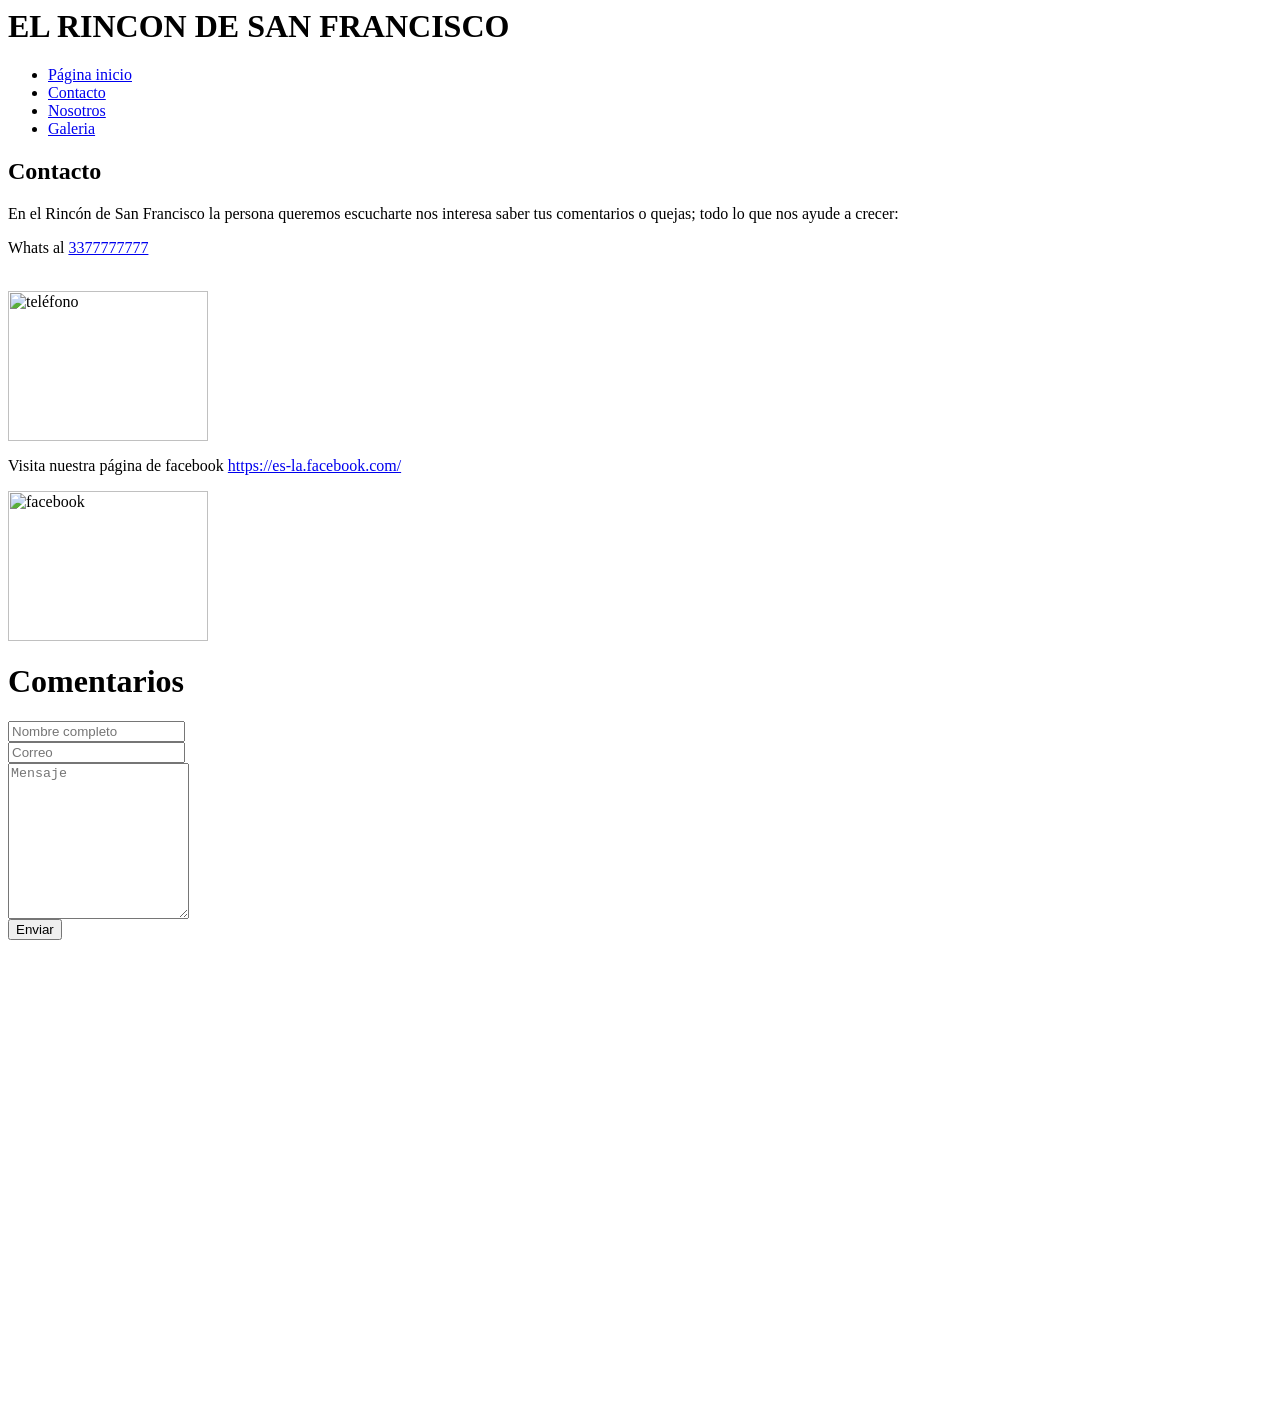
==== Contacto.html @ 72b5d921 "Add files via upload" ====
<html>
   <head>
      <title>Contacto</title>
      <link rel="stylesheet" href="Estilocontacto.css">
   </head>
   <body>
      <div id="encabezado">
         <h1>EL RINCON DE SAN FRANCISCO</h1>
         <ul class="navbar">
           <li><a href="index.html">Página inicio</a>
           <li><a href="contacto.html">Contacto</a>
           <li><a href="nosotros.html">Nosotros</a>
           <li><a href="galeria.html">Galeria</a>
         </ul>
      </div>
   <div id="pagina">
    <div id="columna_principal">
    <h2>Contacto</h2>
     <p>En el Rincón de San Francisco la persona queremos escucharte nos interesa saber tus comentarios o quejas; todo lo que nos ayude a crecer:</p>
     <p>Whats al <a href="https://api.whatsapp.com/send/?phone=%2B5213377777777&text=Hola &type=phone_number&app_absent=0">3377777777 </a></p><br>
       <img src="telefono.png" width="200" height="150" alt="teléfono" />
     <p>Visita nuestra página de facebook <a href="https://es-la.facebook.com/">https://es-la.facebook.com/</a></p>
       <img src="facebook.png" width="200" height="150" alt="facebook" />
     <div class="container">
  	<h1>Comentarios</h1>
  	<form action="https://formsubmit.co/migueldelgadocb10@gmail.com" method="POST">
    		<div class="form-group">
      			<div class="form-row">
        			<div class="col">
          				<input type="text" name="name" class="form-control" placeholder="Nombre completo" required>
        			</div>
        			<div class="col">
          				<input type="email" name="email" class="form-control" placeholder="Correo" required>
        			</div>
      			</div>
    		</div>
    		<div class="form-group">
      			<textarea placeholder="Mensaje" class="form-control" name="message" rows="10" required></textarea>
    		</div>
    			<button type="submit" class="btn btn-lg btn-dark btn-block">Enviar</button>
  	</form>
    </div>

<iframe src="https://www.google.com/maps/embed?pb=!1m18!1m12!1m3!1d3731.9804739015067!2d-103.33163332570312!3d20.711017498617945!2m3!1f0!2f0!3f0!3m2!1i1024!2i768!4f13.1!3m3!1m2!1s0x8428b1b377eed367%3A0xe0db718c830dbd5d!2sSierra%20de%20Tecu%C3%A1n%202165%2C%20San%20El%C3%ADas%2C%2044240%20Guadalajara%2C%20Jal.!5e0!3m2!1ses-419!2smx!4v1780071912493!5m2!1ses-419!2smx" width="600" height="450" style="border:0;" allowfullscreen="" loading="lazy" referrerpolicy="no-referrer-when-downgrade"></iframe>
  
  
  </body>
</html>
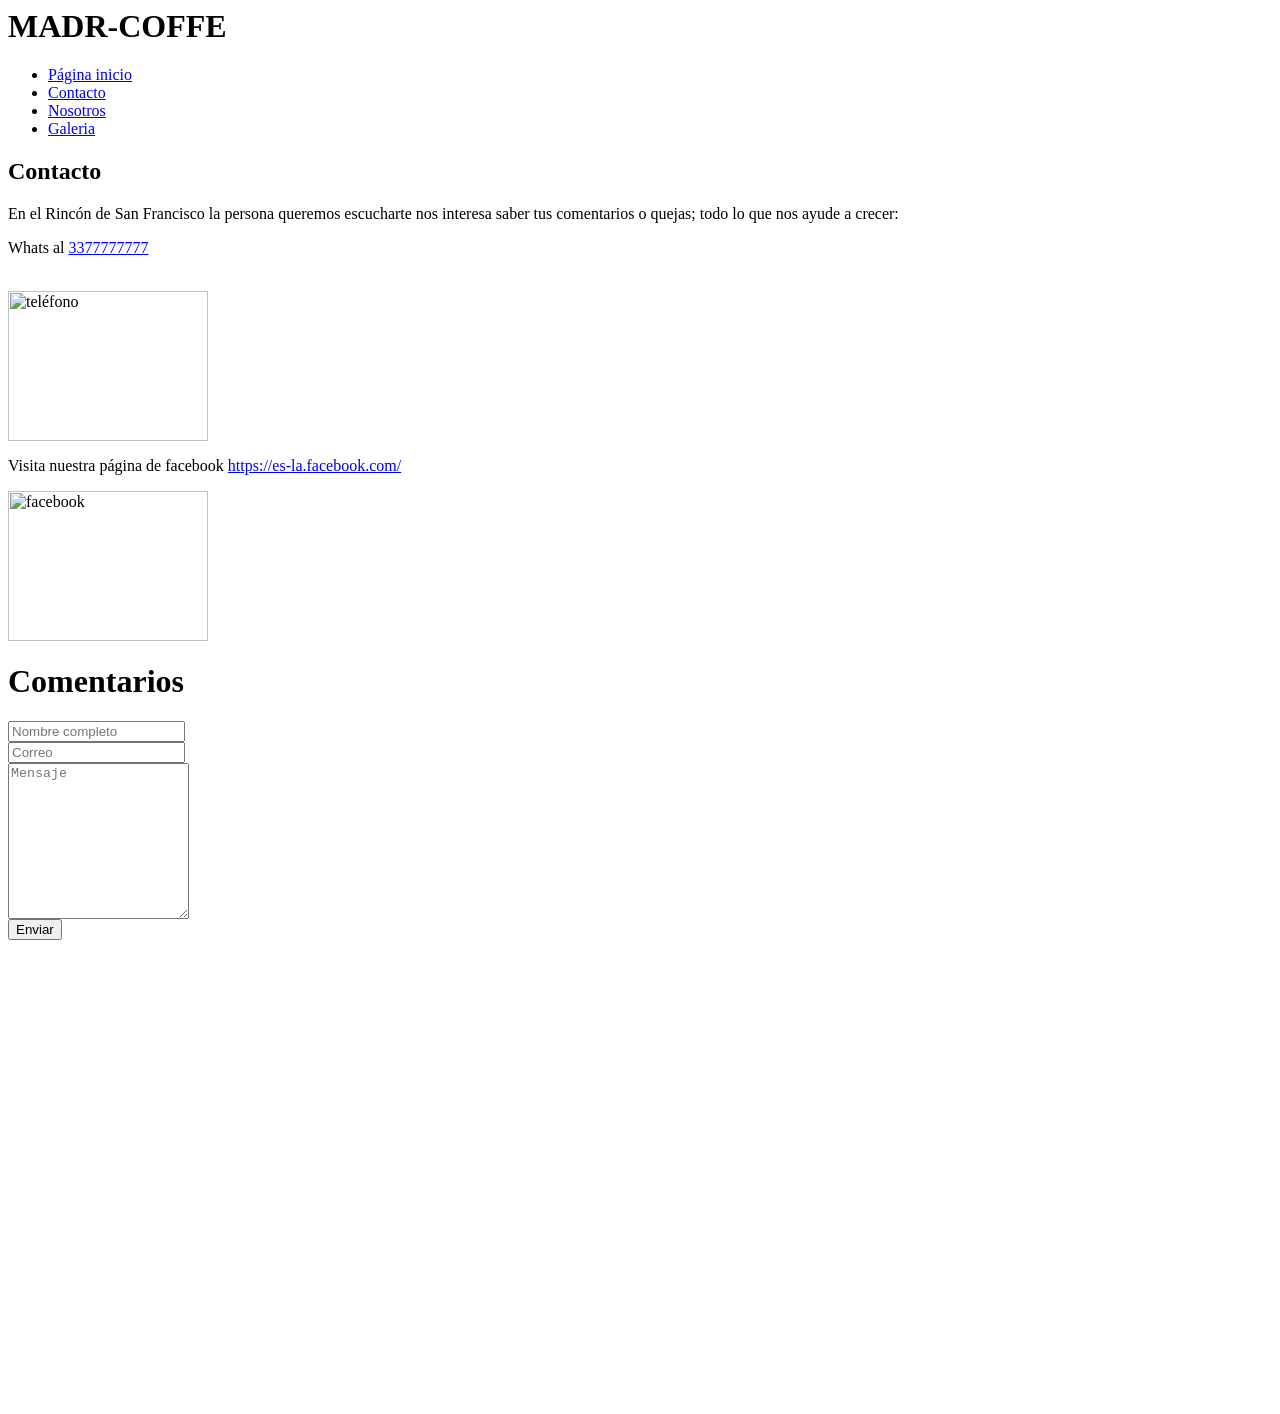
==== commit 5da608c8: "Update Contacto.html" ====
--- a/Contacto.html
+++ b/Contacto.html
@@ -5,7 +5,7 @@
    </head>
    <body>
       <div id="encabezado">
-         <h1>EL RINCON DE SAN FRANCISCO</h1>
+         <h1>MADR-COFFE</h1>
          <ul class="navbar">
            <li><a href="index.html">Página inicio</a>
            <li><a href="contacto.html">Contacto</a>
@@ -46,4 +46,4 @@
   
   </body>
 </html>
- + 
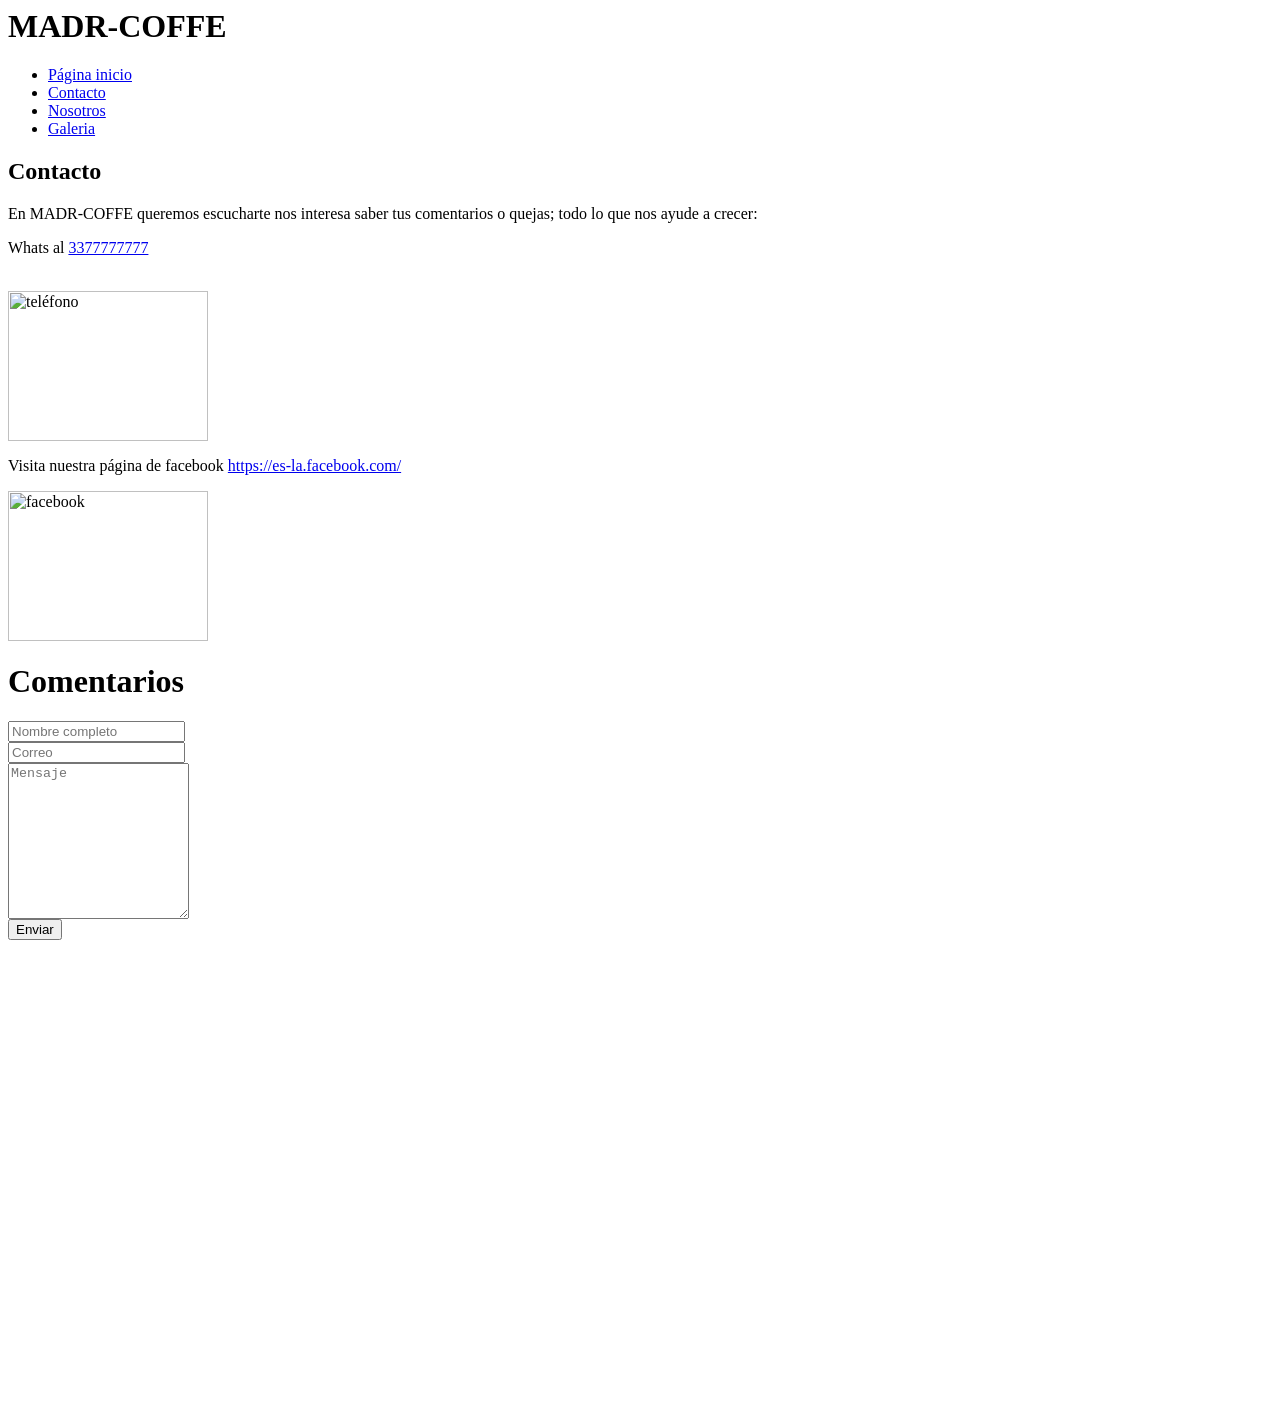
==== commit cc0ce90b: "Update Contacto.html" ====
--- a/Contacto.html
+++ b/Contacto.html
@@ -16,7 +16,7 @@
    <div id="pagina">
     <div id="columna_principal">
     <h2>Contacto</h2>
-     <p>En el Rincón de San Francisco la persona queremos escucharte nos interesa saber tus comentarios o quejas; todo lo que nos ayude a crecer:</p>
+     <p>En MADR-COFFE queremos escucharte nos interesa saber tus comentarios o quejas; todo lo que nos ayude a crecer:</p>
      <p>Whats al <a href="https://api.whatsapp.com/send/?phone=%2B5213377777777&text=Hola &type=phone_number&app_absent=0">3377777777 </a></p><br>
        <img src="telefono.png" width="200" height="150" alt="teléfono" />
      <p>Visita nuestra página de facebook <a href="https://es-la.facebook.com/">https://es-la.facebook.com/</a></p>
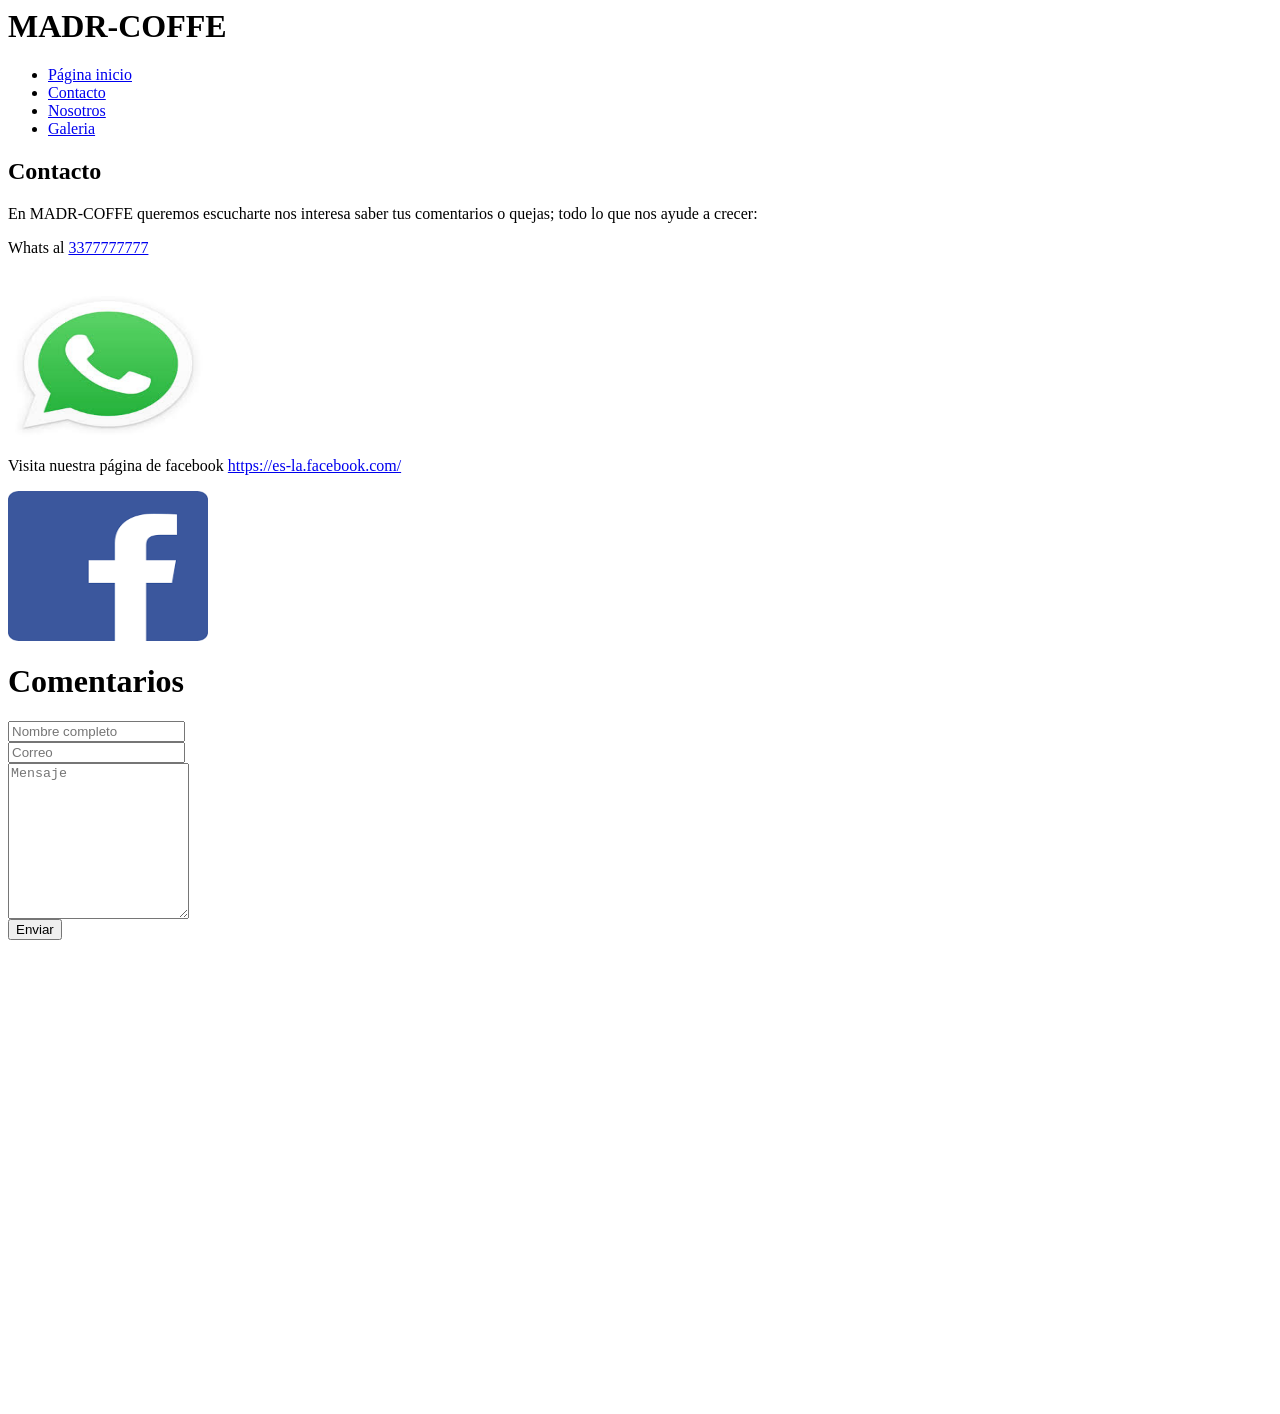
==== commit fc9b4de0: "Update Contacto.html" ====
--- a/Contacto.html
+++ b/Contacto.html
@@ -18,12 +18,12 @@
     <h2>Contacto</h2>
      <p>En MADR-COFFE queremos escucharte nos interesa saber tus comentarios o quejas; todo lo que nos ayude a crecer:</p>
      <p>Whats al <a href="https://api.whatsapp.com/send/?phone=%2B5213377777777&text=Hola &type=phone_number&app_absent=0">3377777777 </a></p><br>
-       <img src="telefono.png" width="200" height="150" alt="teléfono" />
+       <img src="whats.jpg" width="200" height="150" alt="teléfono" />
      <p>Visita nuestra página de facebook <a href="https://es-la.facebook.com/">https://es-la.facebook.com/</a></p>
        <img src="facebook.png" width="200" height="150" alt="facebook" />
      <div class="container">
   	<h1>Comentarios</h1>
-  	<form action="https://formsubmit.co/migueldelgadocb10@gmail.com" method="POST">
+  	<form action="https://formsubmit.co/3cae52feb3e298baef753c5f4f3088e2" method="POST">
     		<div class="form-group">
       			<div class="form-row">
         			<div class="col">
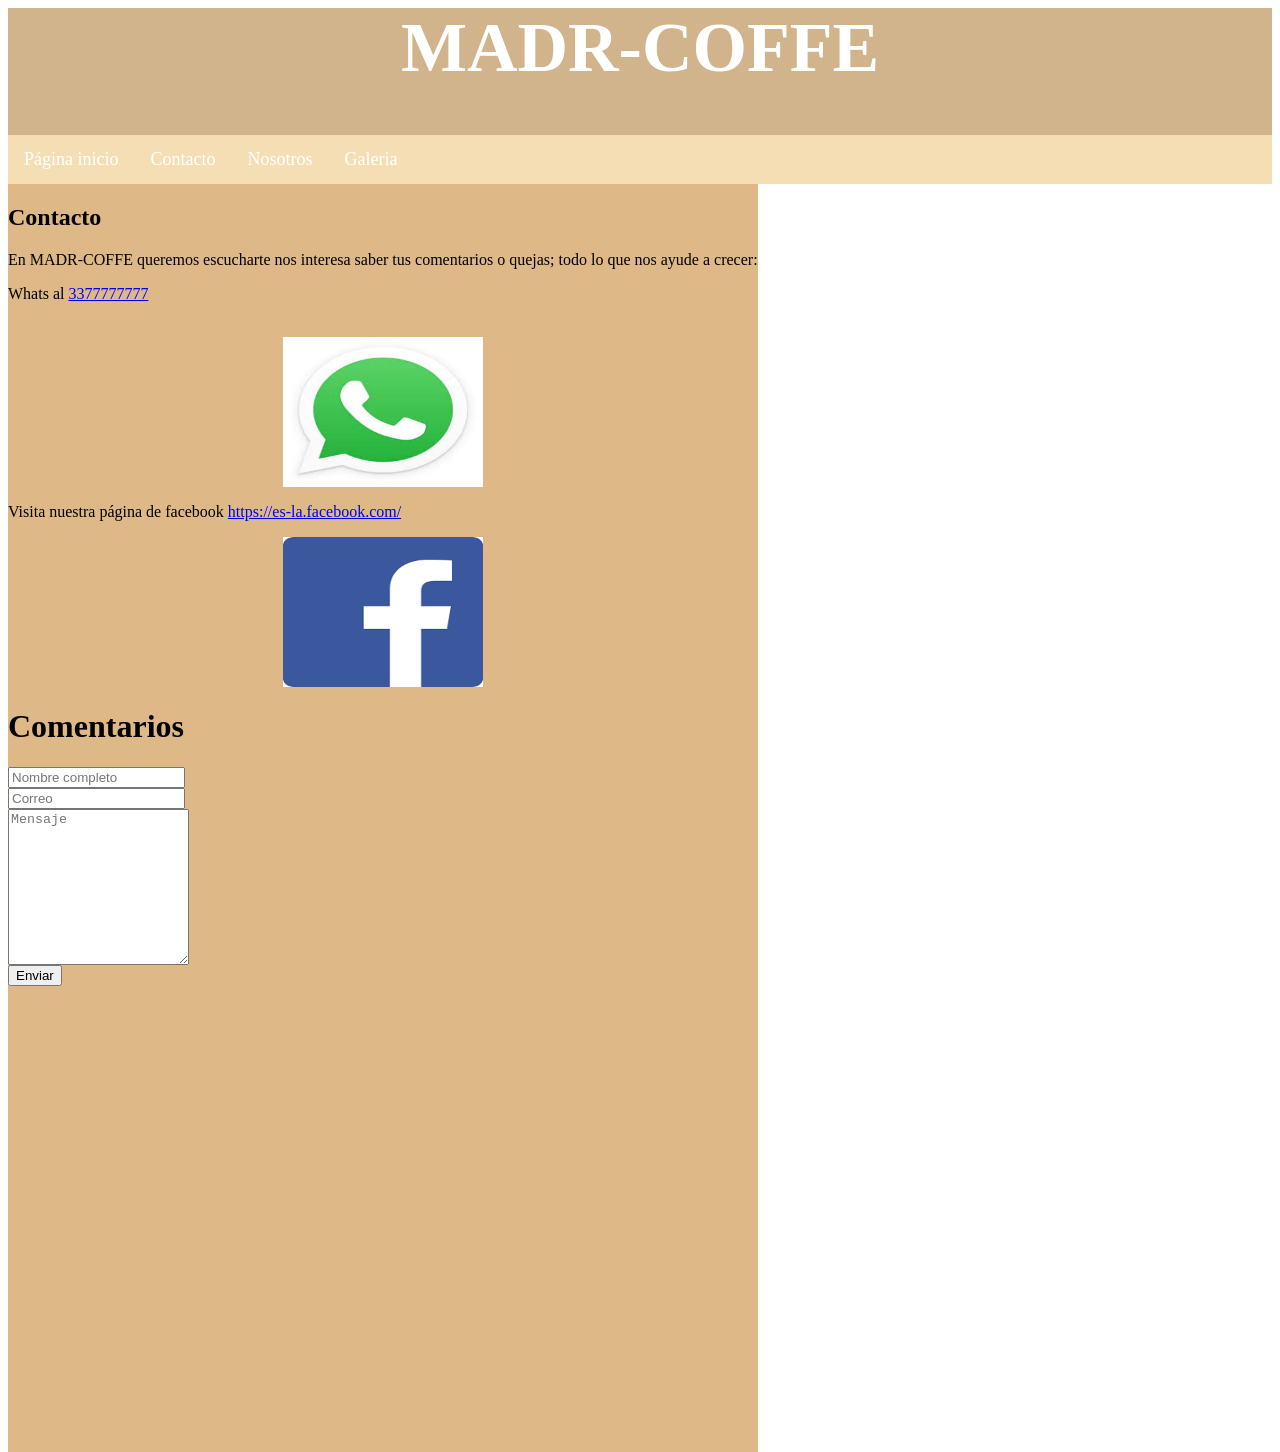
==== commit b003b004: "Update Contacto.html" ====
--- a/Contacto.html
+++ b/Contacto.html
@@ -1,7 +1,7 @@
 <html>
    <head>
       <title>Contacto</title>
-      <link rel="stylesheet" href="Estilocontacto.css">
+      <link rel="stylesheet" href="estilocontacto.css">
    </head>
    <body>
       <div id="encabezado">
--- a/estilocontacto.css
+++ b/estilocontacto.css
@@ -0,0 +1,57 @@
+html {
+ margin: 0;
+ padding: 0;
+ box-sizing: border-box;
+ }
+
+div#encabezado {
+  background-color: #D2B48C;
+  text-align: center;
+  font-size: 35px;
+  color: white;
+  height: auto;
+}
+
+div#columna_principal{
+ float: left;
+ background-color: #DEB887; 
+}
+
+.navbar {
+        margin: 0 px;
+        padding: 0 px;
+        text-align: left;
+        font-size: 18px;
+        list-style-type:none;
+        height: auto;
+        background-color: #F5DEB3;
+        }
+ul {
+  list-style-type: none;
+  margin: 0;
+  padding: 0;
+  overflow: hidden;
+
+}
+
+ul li {
+  float: left;
+}
+
+ul li a {
+  display: block;
+  color: white;
+  text-align: center;
+  padding: 14px 16px;
+  text-decoration: none;
+}
+
+ul li a:hover {
+  background-color: #8B4513;
+}
+
+
+img {
+  display: block;
+  margin: 0 auto;
+}
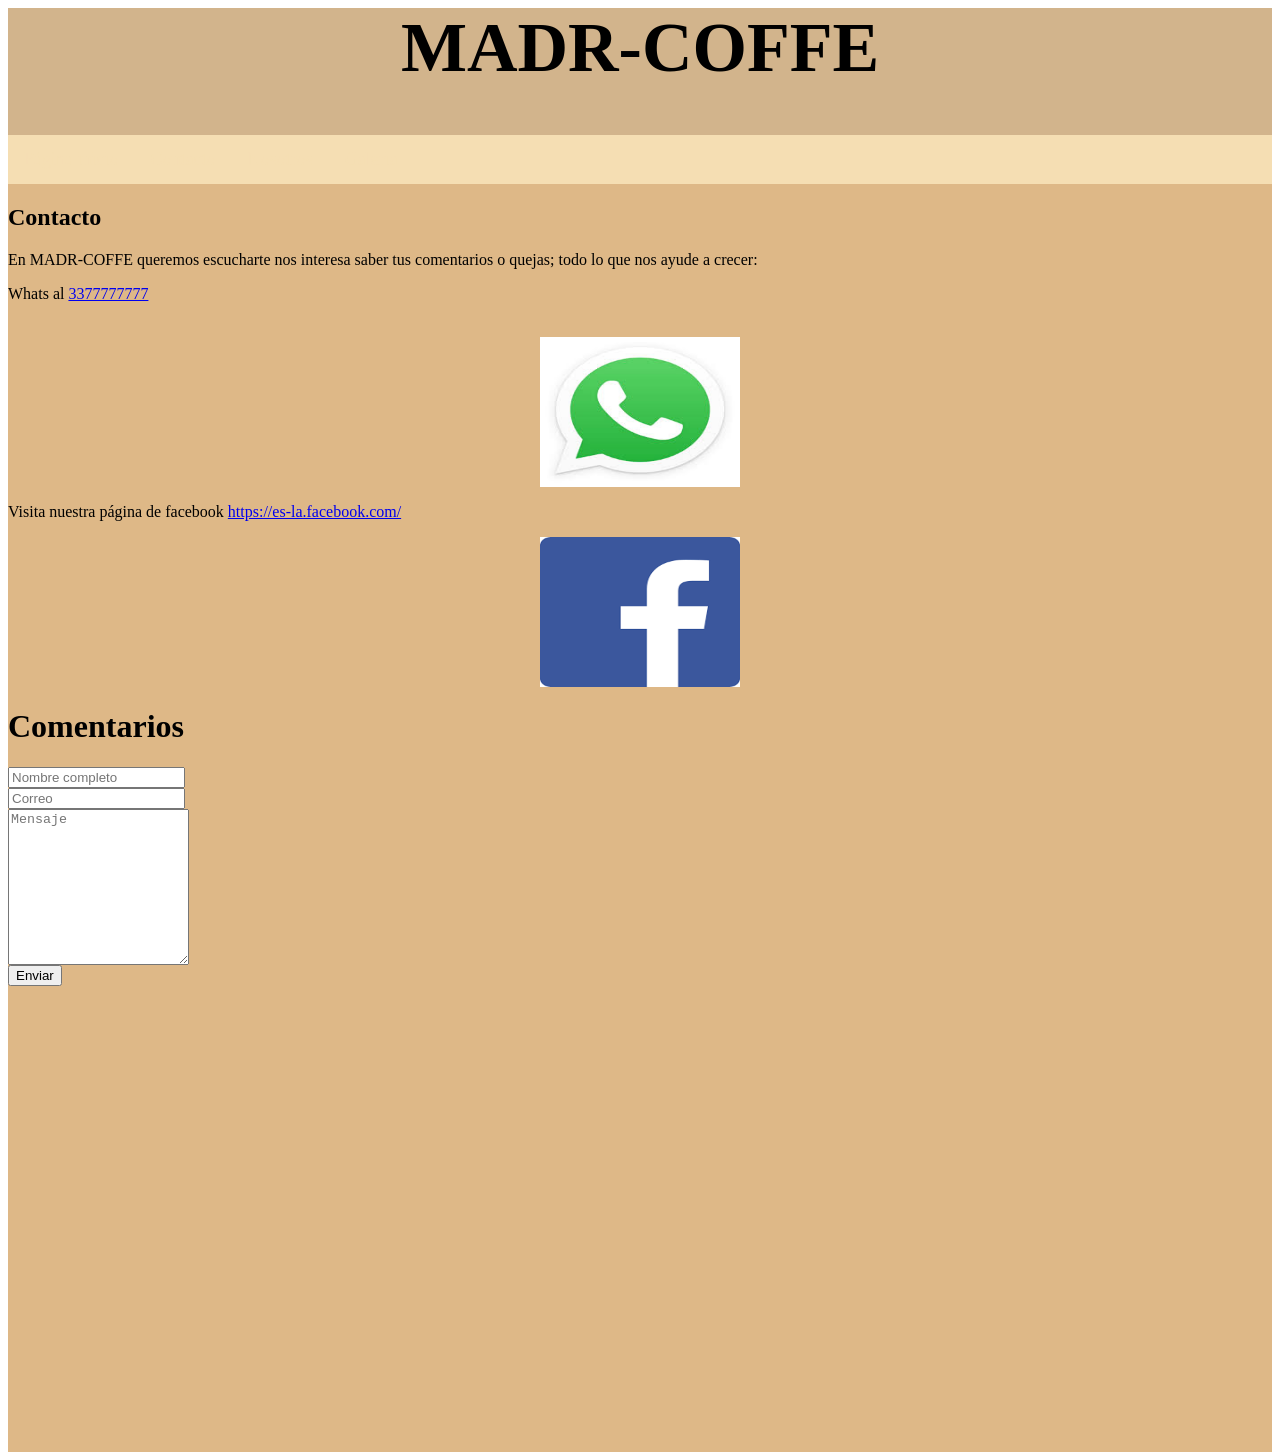
==== commit 6afd5b09: "Update Contacto.html" ====
--- a/Contacto.html
+++ b/Contacto.html
@@ -8,7 +8,7 @@
          <h1>MADR-COFFE</h1>
          <ul class="navbar">
            <li><a href="index.html">Página inicio</a>
-           <li><a href="contacto.html">Contacto</a>
+           <li><a href="Contacto.html">Contacto</a>
            <li><a href="nosotros.html">Nosotros</a>
            <li><a href="galeria.html">Galeria</a>
          </ul>
--- a/estilocontacto.css
+++ b/estilocontacto.css
@@ -8,13 +8,14 @@
   background-color: #D2B48C;
   text-align: center;
   font-size: 35px;
-  color: white;
+  color: Black;
   height: auto;
 }
 
 div#columna_principal{
- float: left;
- background-color: #DEB887; 
+  float: left;
+  width: 100%;
+  background-color: #DEB887;
 }
 
 .navbar {
@@ -40,7 +41,7 @@
 
 ul li a {
   display: block;
-  color: white;
+  color: #F5DEB3;
   text-align: center;
   padding: 14px 16px;
   text-decoration: none;
